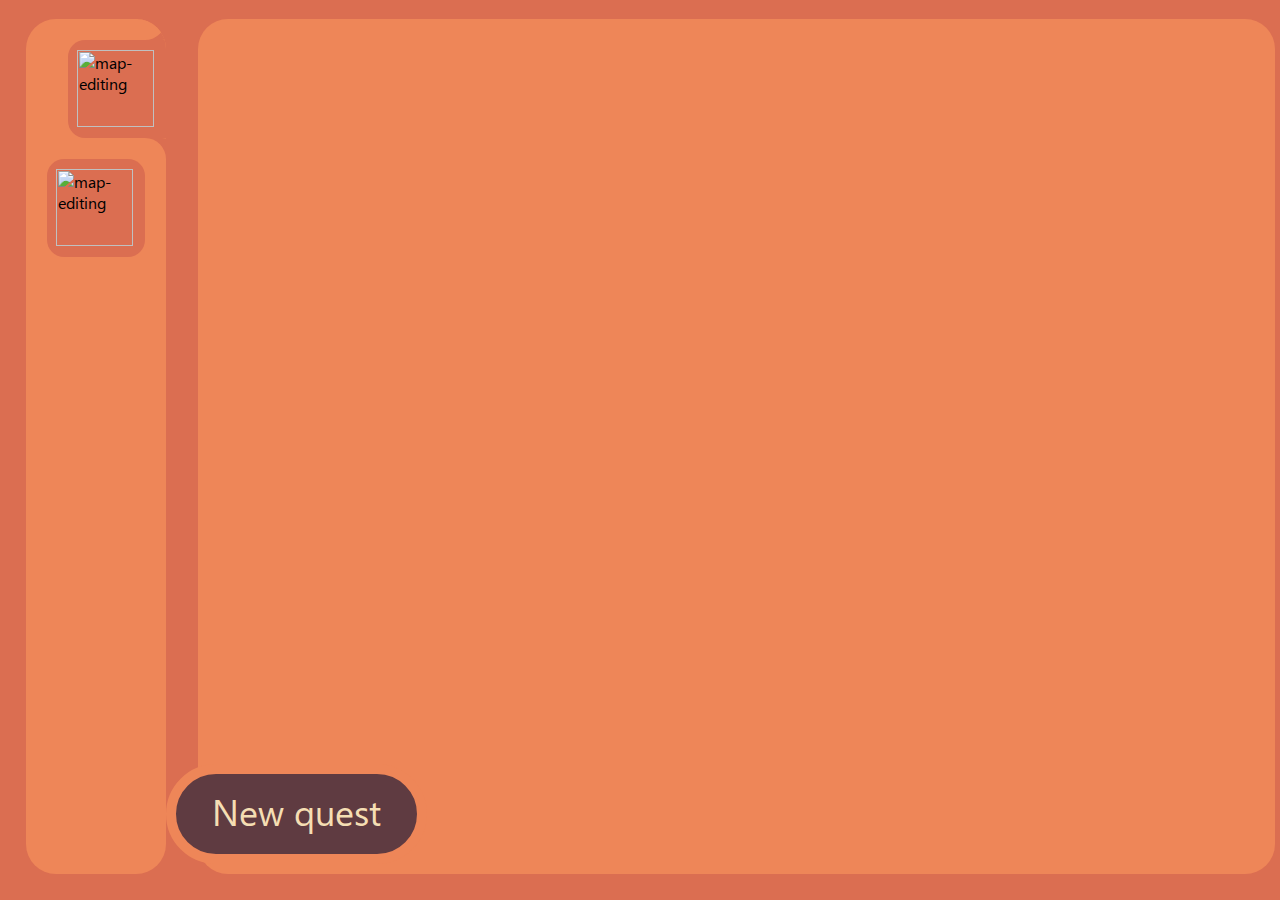
==== mainpage.html @ ce25e83d "cookie" ====
<html>
    <head>
        <title> Ez Dungeon Master Campain </title>
        <meta charset="UTF-8">
        <link rel="stylesheet" href="css/mainpage.css">
        <meta name="viewport" content="width=device-width, initial-scale=1.0">
        <script src="https://ajax.googleapis.com/ajax/libs/jquery/3.6.0/jquery.min.js"></script>
        <script src="https://cdn.jsdelivr.net/npm/js-cookie@3.0.5/dist/js.cookie.min.js"></script>
    </head>
    <body>
        <div id="navbar_container">
            <div class="nav_btn nav_btn_selected" page="container_map_container"><img src="https://img.icons8.com/fluency/96/map-editing.png" alt="map-editing"/></div>
            <div class="nav_btn" page="container_quest_container"><img src="https://img.icons8.com/fluency/96/magical-scroll.png" alt="map-editing"/></div>
        </div>
        
        <div id="container_map_container" style="width: 100%; display: contents;">
            <div id="map_container">
                <div id="new_node_wizard" style="opacity: 0; display:none">
                    What's the name of this quest?
                    <input type="text" name="new_node_name">
                    <div>Add new quest</div>
                    <img id="close_new_node_wizard" src="https://img.icons8.com/fluency-systems-filled/96/ee8658/close-window.png" alt="delete-sign"/>
                </div>
                <div class="button" id="new_node"> New quest </div>            
                <div id="svgContainer" style="    
                                        width: 1000%;
                                        height: 1000%;
                                        background-image: url('https://img.icons8.com/fluency-systems-filled/96/DB6E51/map-editing.png');
                                        background-repeat: no-repeat;
                                        background-size: 288px;
                                        background-position-x: 4.3%;
                                        background-position-y: 3.4%;">
                <svg id="svg1" style="width:1000%; height:1000%;"></svg>
                </div>
            </div>
            <div id="node_info_container">
                <div id="info_header">
                    <img id="close_node_info" src="https://img.icons8.com/fluency-systems-filled/96/c43d3d/close-window.png" alt="delete-sign"/>
                    <p id="info_quest_name">¯\_(ツ)_/¯</p>
                </div>
                <div id="info_groups_container">
                    <div class="info_group" style="margin-top: 108px;">
                        <p class="info_group_name" id="list_possible_conn">Quest connections</p>
                        <div class="btn_container" id="add_connection" style="padding: unset; text-align: center; height:100px;">
                            <div><img style="width: 74px; margin-top: 12px;" src="https://img.icons8.com/fluency-systems-filled/96/F5DEB3/plus-math.png" alt="plus-math"/></div>
                        </div>
                    </div>
                </div>
            </div>
        </div>

        <div id="container_quest_container" style="width: 100%; display: contents;" class="closed">
            <div id="new_node_wizard_2" style="opacity: 0; display:none">
                What's the name of this quest?
                <input type="text" name="new_quest_name">
                <div>Add new quest</div>
                <img id="close_new_node_wizard_2" src="https://img.icons8.com/fluency-systems-filled/96/ee8658/close-window.png" alt="delete-sign"/>
            </div>
            <div id="new_node_wizard_4" style="opacity: 0; display:none">
                Choose the loot to add
                <ul>
                    <li class="li_sel">Loot di test</li>
                    <li>Loot di test</li>
                    <li>Loot di test</li>
                    <li>Loot di test</li>
                </ul>
                <div>Add loot</div>
                <img id="close_new_node_wizard_4" src="https://img.icons8.com/fluency-systems-filled/96/ee8658/close-window.png" alt="delete-sign"/>
            </div>
            <div id="quest_container">
                <div id="new_quest" >
                    <img style="width: 74px; margin-top: 12px; margin-bottom: 12px;" src="https://img.icons8.com/fluency-systems-filled/96/F5DEB3/plus-math.png" alt="plus-math"/>
                </div>
                <div id="quest_list">
                </div>
            </div>
            <div id="quest_container_tabs">
                <div id="tab_list">
                    <div class="tab frst" page="description_tab_body"><img width="60" height="60" src="https://img.icons8.com/fluency/60/pen.png" alt="pen"/></div>
                    <div class="tab" page="check_tab_body"><img width="60" height="60" src="https://img.icons8.com/fluency/60/check-all.png" alt="check-all"/></div>
                    <div class="tab" page="loot_tab_body"><img width="60" height="60" src="https://img.icons8.com/fluency/60/treasure-chest.png" alt="treasure-chest"/></div>
                    <div class="tab last" page="npc_tab_body"><img width="60" height="60" src="https://img.icons8.com/fluency/60/conference-call.png" alt="conference-call"/></div>
                </div>
                <div id="tab_body">
                    <div id="description_tab_body" class="closed">
                        <p>Quest description</p>
                        <textarea></textarea>
                    </div>
                    <div id="check_tab_body" class="closed">
                        <p style="color: wheat; font-size: 34px; font-weight: bold; margin-top: -54px; margin-bottom: 10px; margin-left: 19px;">
                            Quest steps
                        </p>
                        <div id="new_check" style="margin:0;">
                            <img style="width: 74px; margin-top: 12px; margin-bottom: 12px;" src="https://img.icons8.com/fluency-systems-filled/96/F5DEB3/plus-math.png" alt="plus-math"/>
                        </div>
                        <div id="new_node_wizard_3" style="opacity: 0; display:none">
                            What's the name of this step?
                            <input type="text" name="new_node_name">
                            <div>Add new check</div>
                            <img id="close_new_node_wizard_3" src="https://img.icons8.com/fluency-systems-filled/96/ee8658/close-window.png" alt="delete-sign"/>
                        </div>
                        <div id="check_list"></div>
                    </div>
                    <div id="loot_tab_body" class="closed">
                        <p style="color: wheat; font-size: 34px; font-weight: bold; margin-left: 39px;">
                            Quest loot
                        </p>
                        <div id="new_addloot">
                            <img style="width: 74px; margin-top: 12px; margin-bottom: 12px;" src="https://img.icons8.com/fluency-systems-filled/96/F5DEB3/plus-math.png" alt="plus-math"/>
                        </div>
                        <div id="loot_list"></div>
                    </div>
                    <div id="npc_tab_body" class="closed"></div>
                </div>
            </div>
        </div>
        
        
    </body>

    <script src="js/save.js"></script>
    <script src="js/quest_editor.js"></script>
    <script src="js/better_node_builder.js"></script>
    <script src="js/navigation_system.js"></script>
    <script src="js/svgDraw.js"></script>
</html>
---- css/mainpage.css ----
a{
    text-decoration: none;
}

@font-face {
    font-family: default-font;
    src: url('../Fonts/segoeui.ttf') format('truetype');
}

body {
    background: #DB6E51;
    margin: 0;
    display: flex;
    font-family: default-font;
    overscroll-behavior: none;
    overflow: hidden;
}

#navbar_container {
    background-color: #EE8658;
    width: 140px;
    max-width:140px;
    min-width:140px;
    height: 95%;
    margin-top: 1.5%;
    margin-left: 2%;
    border-radius: 30px;
    position: relative;
    overflow: hidden;
}

#map_container, #quest_container {
    background-color: #EE8658;
    width: 87%;
    height: 95%;
    margin-top: 1.5%;
    margin-left: 2.5%;
    border-radius: 30px;
    position: relative;
    overflow: auto;
}

#map_container::-webkit-scrollbar { display: none; }
#node_info_container::-webkit-scrollbar { display: none; }
#info_groups_container::-webkit-scrollbar { display: none; }

#node_info_container {
    background-color: #EE8658;
    height: 95%;
    margin-top: 1.5%;
    margin-left: 2.5%;
    border-radius: 30px;
    position: relative;
    overflow: auto;
    overflow-x: hidden;
    transition: all .3s;
    transition-timing-function: ease;
    width: 48%;
    margin-right: -48.5%;    
}

#info_groups_container {
    overflow: scroll;
    height: 100%;
}

.info_group_name {
    font-size: 41px;
    color: wheat;
    font-weight: bold;
    margin-left: 24px;
    margin-top: 18px;
    margin-bottom: 23px;
}

.expand_node_info_container {
    margin-right: 2.5% !important;
}

.quest_node {
    color: wheat;
    width: 400px;
    min-height: 100px;
    background-color: #5F3B41;
    position: absolute;
    border-radius: 30px;
    border-style: solid;
    border-color: #EE8658;
    border-width: 10px;
    font-size: 48px;
    display: grid;
    align-items: end;
    justify-items: center;
    padding: 22px;
    padding-top: 6px;
    padding-bottom: 16px;
}

.button {
    background-color: #5F3B41;
    position: fixed;
    float: left;
    bottom: 4%;
    color: wheat;
    text-align: center;
    font-size: 36px;
    left: 13%;
    padding: 13px 36px 19px 36px;
    border-radius: 50px;
    cursor: pointer;
    border-style: solid;
    border-color: #EE8658;
    border-width: 10px;
    z-index: 10;
}

.inflate {
    width: 500px;
    height: 210px;
    transition: width 3s, height 3s;
    transform: translate(-50%, 0); 
    position: absolute;
}

#close_node_info {
    width: 83px;
    height: auto;
    margin-left: 12px;
    margin-top: 12px;
    margin-bottom: 23px;
}

.btn_container { 
    min-height: 100px;
    margin-left: 22px;
    width: 479px;
    background-color: #5f3b41;
    border-radius: 15px;
    font-size: 41px;
    color: #f5deb3;
    line-height: 93px;
    padding-left: 26px;
    transition: all .3s;
    transition-timing-function: ease;
}

.node_list_element {
    background-color: #7c808e;
    min-height: 100px;
    width: 403px;
    border-radius: 15px;
    font-size: 41px;
    color: #f5deb3;
    line-height: 93px;
    margin-left: 26px;
    margin-top: 25px;
    position: relative;
    max-height: 100px;
    white-space: nowrap;
    overflow: hidden;
    text-overflow: ellipsis;
    padding-left: 24px;
    text-align: left;
}

.connected_node > div {
    position: relative;
    top: -94px;
    right: -336px;
    width: 132px;
    height: 104px;
    background-image: linear-gradient(to right, transparent, #5f3b41 44px);
}

.connected_node > div > img {
    width: 64px;
    margin-top: 18px;
    margin-left: 33px;
}

.connected_node {
    background-color: #5f3b41;
    min-height: 100px;
    width: 450px;
    border-radius: 15px;
    font-size: 41px;
    color: #f5deb3;
    line-height: 93px;
    margin-left: 22px;
    margin-top: 25px;
    position: relative;
    z-index: 99;
    margin-bottom: 24px;
    padding-left: 26px;
}

#info_quest_name {
    float: right;
    font-size: 35px;
    color: wheat;
    margin-right: 28px;
    font-weight: bold;
    margin-top: 28px;
    width: 436px;
    white-space: nowrap;
    overflow: hidden;
    text-overflow: ellipsis;
    text-align: right;
}

.info_group {
    padding-top: 1px;
    background-color: #db6e51;
    margin-left: 21px;
    margin-right: 21px;
    border-radius: 22px;
    padding-bottom: 18px;
}

#info_header {
    position: fixed;
    background-color: #ee8658;
    border-radius: 30px;
    height: 99px;
    z-index: 99;
}

#new_node_wizard,
#new_node_wizard_2,
#new_node_wizard_3,
#new_node_wizard_4 {
    position: relative;
    background: #db6e51;
    width: 100%;
    height: 100%;
    z-index: 99;
    display: grid;
    align-content: center;
    justify-content: center;
    align-items: center;
    justify-items: center;
    font-size: 48px;
    color: wheat;
}

#new_node_wizard_4 { 
    position: relative;
    background: #db6e51;
    width: 100%;
    height: 100%;
    z-index: 99;
    display: flex;
    align-content: center;
    font-size: 48px;
    color: wheat;
    flex-direction: column;
    flex-wrap: nowrap;
    justify-content: center;
    align-items: center;
}

#new_node_wizard_2,
#new_node_wizard_4 {
    position: absolute;
    left: 225px;
    width: 86%;
}

#new_node_wizard_3 {border-radius: 20px;height:77%}

#new_node_wizard > input,
#new_node_wizard_2 > input,
#new_node_wizard_3 > input {
    margin-top: 37px;
    width: 1000px;
    height: 82px;
    border-radius: 50px;
    border: solid 6px #db6e51;
    background-color: #ee8658;
    margin-bottom: 33px;
    color: wheat;
    font-size: 40px;
    padding-left: 26px;
}

#new_node_wizard_3 > input {width: 635px;}

#new_node_wizard > input:focus,
#new_node_wizard_2 > input:focus,
#description_tab_body > textarea:focus, 
#new_node_wizard_3 > input:focus { outline: solid 5px #5f3b41; }

#new_node_wizard > div,
#new_node_wizard_2 >div, 
#new_node_wizard_3 >div,
#new_node_wizard_4 >div {
    width: 400px;
    background-color: #5f3b41;
    text-align: center;
    height: 79px;
    padding-top: 6px;
    border-radius: 50px;
}

#new_node_wizard_4 > ul {
    list-style-type: none;
    padding: 0;
    margin: 0;
    margin-top: 25px;
    margin-bottom: 36px;
    padding: 30px;
    padding-top: 14px;
    border-radius: 25px;
    max-height: 78%;
    overflow: scroll;
    overflow-x: hidden;
    background-color: #ee8658;
}

#new_node_wizard_4 > ul > li {
    background-color: #db6e51;
    margin-top: 16px;
    padding: 8px 26px 8px 28px;
    border-radius: 43px;
    text-align: center;
}

.li_sel {
    outline: solid 7px #5f3b41;
    border: solid 4px #ee8658;
}

#close_new_node_wizard,
#close_new_node_wizard_2,
#close_new_node_wizard_3,
#close_new_node_wizard_4 {
    position: absolute;
    right: 9px;
    top: 10px;
}

.quest_node > div {
    background: #442a2e;
    width: 111%;
    /*height: 110px;*/
    margin-bottom: -17px;
    margin-top: 10px;
    border-radius: 20px;
    display: flex;
    justify-content: center;
    overflow: hidden;
    transition: height .3s;
}

#info_btn {
    background: #9da2b4;
    margin-top: auto;
    margin-bottom: auto;
    border-radius: 11px;
    padding: 7px;
}

#info_btn img {
    width: 67px;
}

.nav_btn {
    background: #db6e51;
    margin-top: 21px;
    margin-left: 21px;
    margin-right: 21px;
    border-radius: 17px;
    height: 98;
    transition: all .3s;
}

.nav_btn img {
    width: 77px;
    margin-left: 9px;
    margin-top: 10px;
}

.nav_btn_selected {
    margin-right: 0;
    margin-left: 42px;
    border-radius: 17px 0px 0 17px;
    position: relative;
    --myVar: 0;
    transition: height .3s;
}

.nav_btn_selected::before {
    content: "";
    position: absolute;
    background-color: #ee8658;
    top: 98px;
    width: 45px;
    border-top-right-radius: 22px;
    right: 0px;
    box-shadow: 17px 0px 0 0 #db6e51;
    height: var(--myVar);
  }

.nav_btn_selected::after {
    content: "";
    position: absolute;
    background-color: #ee8658;
    top: -21px;
    width: 45px;
    border-bottom-right-radius: 22px;
    right: 0px;
    box-shadow: 17px 0px 0 0 #db6e51;
    height: var(--myVar);
}

.closed {display: none !important;}

#quest_container_tabs {
    width: 87%;
    height: 95%;
    margin-top: 1.5%;
    margin-left: 2.5%;
    position: relative;
    overflow: auto;
    margin-right: 2.5%;
    overflow-x: hidden;
}

#tab_body {
    background-color: #EE8658;
    width: 100%;
    height: 89%;
    border-radius: 30px 30px 30px 30px;
    overflow: hidden;
    position: absolute;
    bottom: 0px;
}

#tab_list {
    gap: 28px;
    display: flex;
    width: 100%;
    height: 9%;
    justify-content: center;
    flex-wrap: nowrap;
}

.tab {
    width: 100%;
    height: 100% !important;
    background-color: #ee8658;
    border-radius: 30px;
    display: grid;
    justify-items: center;
    align-items: center;
    color: wheat;
    font-size: 32px;
    font-weight: bold;
    justify-content: center;
    transition: margin .3s;
    margin-top: 0px;
    position: relative;
    z-index: 8;
}

#new_quest,
.quests,
#new_check,
#new_addloot {
    background-color: #db6e51;
    display: flex;
    justify-content: center;
    margin: 21px;
    border-radius: 14px;
}

.tab_selected {
    margin-top: 26px;
    border-radius: 30px 30px 0 0;
    transition: all;
    height: var(--myVar_2);
    z-index: 1;
}

.tab_selected::before {
    content: "";
    position: absolute;
    background-color: #db6e51;
    top: 88px;
    width: 44px;
    border-bottom-right-radius: 22px;
    right: 179px;
    box-shadow: 31px 0px 0 0 #ee8658;
    height: var(--myVar_2);
  }

.tab_selected::after {
    content: "";
    position: absolute;
    background-color: #db6e51;
    top: 88px;
    width: 44px;
    border-bottom-left-radius: 22px;
    right: -44px;
    box-shadow: -31px 0px 0 0 #ee8658;
    height: var(--myVar_2);
}

#quest_container { overflow: hidden; }

#quest_list {
    width: 100%;
    height: 89%;
    overflow: auto;
    direction:rtl;
}

.quests {
    min-height: 100px;
    color: wheat;
    font-size: 46px;
    display: flex;
    justify-content: flex-start;
    align-items: center;
    padding-left: 27px;
    transition:  all .3s;
    position: relative;
    direction:initial;
}

.quest_selected {
    margin-right: 0px;
    margin-left: 41px;
    border-radius: 14px 0 0 14px;
    transition: height .3s;
    z-index: 9;
    --myVar_3: 0;
}

.quest_selected::before {
    content: "";
    position: absolute;
    background-color: #ee8658;
    top: 100px;
    width: 45px;
    border-top-right-radius: 22px;
    right: 0px;
    box-shadow: 17px 0px 0 0 #db6e51;
    height: var(--myVar_3);
  }

.quest_selected::after {
    content: "";
    position: absolute;
    background-color: #ee8658;
    top: -21px;
    width: 45px;
    border-bottom-right-radius: 22px;
    right: 0px;
    box-shadow: 17px 0px 0 0 #db6e51;
    height: var(--myVar_3);
}

#quest_list::-webkit-scrollbar { width: 30px; }
#quest_list::-webkit-scrollbar-track { background: #ee8658; border-radius: 30px; }
#quest_list::-webkit-scrollbar-thumb { background: #db6e51; border: solid 8px #ee8658; border-radius: 30px; }
#check_list::-webkit-scrollbar { width: 30px; }
#check_list::-webkit-scrollbar-track { background: #ee8658; border-radius: 30px; }
#check_list::-webkit-scrollbar-thumb { background: #db6e51; border: solid 8px #ee8658; border-radius: 30px; }

#check_tab_body {
    padding: 21px 21px 0px 20px; 
    display: block; 
    white-space: pre-line; 
    height: 100%;
    overflow: hidden;
}
#check_list {
    overflow-y: scroll;
    height: 85.1%;
}

#description_tab_body {
    padding-left: 39px;
    display: block;
    width: 95%;
    height: 100%;
    overflow: auto;
    font-size: 34px;
    color: wheat;
    font-weight: bold;
}

#description_tab_body > textarea  {
    background-color: #db6e51;
    width: 94.5%;
    height: 86%;
    border: none;
    border-radius: 25px;
    border: solid 6px #ee8658;
    color: wheat;
    font-size: 40px;
    padding-left: 26px;
    padding-right: 26px;
    padding-top: 20px;
    outline: none;
}

.checks_container {     
    background-color: #db6e51;
    min-height: 100px;
    border-radius: 15px;
    display: flex;
    justify-content: flex-start;
    align-items: center;
}
.checks_container > div {
    width: 43px;
    height: 43px;
    margin: 26px;
    border-radius: 1px;
    border: solid 4px #db6e51;
    flex: 0 0 43px;
    outline: solid 10px #5f3b41;
    /*background-color: #5f3b41;*/
}
.checks_container > p {
    color: wheat;
    font-size: 31px;
    font-weight: bold;
}

.open_new_check {
    height: 340px;
    flex-wrap: wrap;
}

.open_new_check > textarea {
    background-color: #ee8658;
    width: 94.5%;
    height: 66%;
    margin-top: 23px;
    border-radius: 19px;
    border: solid 6px #db6e51;
    color: wheat;
    font-size: 40px;
    padding-left: 26px;
    padding-right: 26px;
    padding-top: 20px;
    outline: none;
}
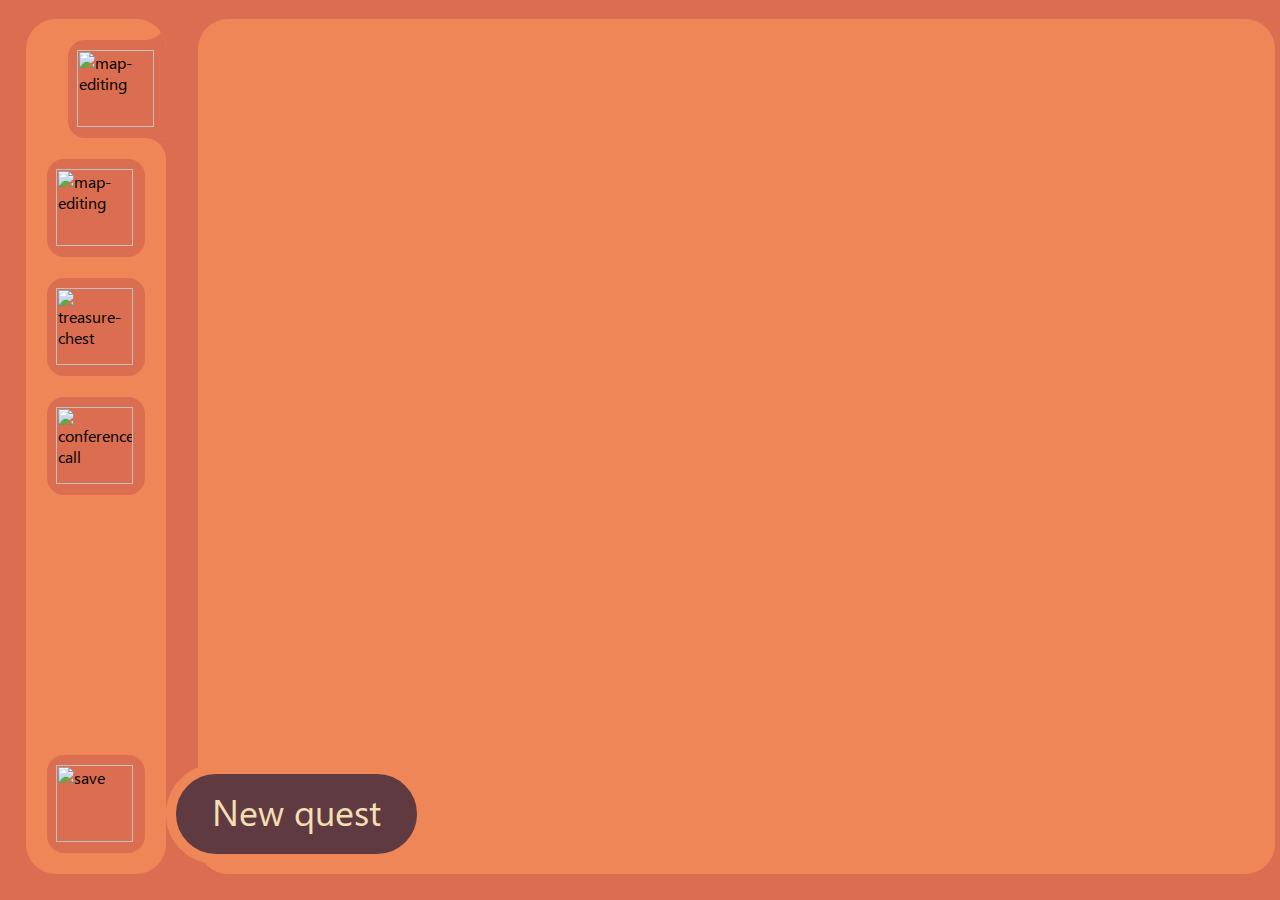
==== commit 9a6b7122: "little big update" ====
--- a/mainpage.html
+++ b/mainpage.html
@@ -11,6 +11,9 @@
         <div id="navbar_container">
             <div class="nav_btn nav_btn_selected" page="container_map_container"><img src="https://img.icons8.com/fluency/96/map-editing.png" alt="map-editing"/></div>
             <div class="nav_btn" page="container_quest_container"><img src="https://img.icons8.com/fluency/96/magical-scroll.png" alt="map-editing"/></div>
+            <div class="nav_btn"><img src="https://img.icons8.com/fluency/60/treasure-chest.png" alt="treasure-chest"/></div>
+            <div class="nav_btn"><img src="https://img.icons8.com/fluency/60/conference-call.png" alt="conference-call"/></div>
+            <div class="nav_btn_bottom"><img src="https://img.icons8.com/fluency/48/save.png" alt="save"/></div>
         </div>
         
         <div id="container_map_container" style="width: 100%; display: contents;">
@@ -56,17 +59,6 @@
                 <div>Add new quest</div>
                 <img id="close_new_node_wizard_2" src="https://img.icons8.com/fluency-systems-filled/96/ee8658/close-window.png" alt="delete-sign"/>
             </div>
-            <div id="new_node_wizard_4" style="opacity: 0; display:none">
-                Choose the loot to add
-                <ul>
-                    <li class="li_sel">Loot di test</li>
-                    <li>Loot di test</li>
-                    <li>Loot di test</li>
-                    <li>Loot di test</li>
-                </ul>
-                <div>Add loot</div>
-                <img id="close_new_node_wizard_4" src="https://img.icons8.com/fluency-systems-filled/96/ee8658/close-window.png" alt="delete-sign"/>
-            </div>
             <div id="quest_container">
                 <div id="new_quest" >
                     <img style="width: 74px; margin-top: 12px; margin-bottom: 12px;" src="https://img.icons8.com/fluency-systems-filled/96/F5DEB3/plus-math.png" alt="plus-math"/>
@@ -82,35 +74,72 @@
                     <div class="tab last" page="npc_tab_body"><img width="60" height="60" src="https://img.icons8.com/fluency/60/conference-call.png" alt="conference-call"/></div>
                 </div>
                 <div id="tab_body">
+                    <!--TAB DESCRIPTION-->
                     <div id="description_tab_body" class="closed">
                         <p>Quest description</p>
                         <textarea></textarea>
                     </div>
+                    <!--TAB CHECKS-->
                     <div id="check_tab_body" class="closed">
-                        <p style="color: wheat; font-size: 34px; font-weight: bold; margin-top: -54px; margin-bottom: 10px; margin-left: 19px;">
-                            Quest steps
-                        </p>
-                        <div id="new_check" style="margin:0;">
-                            <img style="width: 74px; margin-top: 12px; margin-bottom: 12px;" src="https://img.icons8.com/fluency-systems-filled/96/F5DEB3/plus-math.png" alt="plus-math"/>
-                        </div>
+                        <p style="color: wheat; font-size: 34px; font-weight: bold; margin-top: -8px; margin-bottom: 13px; margin-left: 19px;"> Quest steps </p>
+                        <div id="new_check" style="margin:0;"> <img style="width: 74px; margin-top: 12px; margin-bottom: 12px;" src="https://img.icons8.com/fluency-systems-filled/96/F5DEB3/plus-math.png" alt="plus-math"/> </div>
+                        
                         <div id="new_node_wizard_3" style="opacity: 0; display:none">
                             What's the name of this step?
                             <input type="text" name="new_node_name">
                             <div>Add new check</div>
                             <img id="close_new_node_wizard_3" src="https://img.icons8.com/fluency-systems-filled/96/ee8658/close-window.png" alt="delete-sign"/>
                         </div>
+
                         <div id="check_list"></div>
                     </div>
+                    <!--TAB LOOT-->
                     <div id="loot_tab_body" class="closed">
-                        <p style="color: wheat; font-size: 34px; font-weight: bold; margin-left: 39px;">
-                            Quest loot
-                        </p>
-                        <div id="new_addloot">
-                            <img style="width: 74px; margin-top: 12px; margin-bottom: 12px;" src="https://img.icons8.com/fluency-systems-filled/96/F5DEB3/plus-math.png" alt="plus-math"/>
+                        <p style="color: wheat; font-size: 34px; font-weight: bold; margin-top: -8px; margin-bottom: 13px; margin-left: 19px;"> Quest loot </p>
+                        <div id="new_addloot" style="margin: 0px;"> <img style="width: 74px; margin-top: 12px; margin-bottom: 12px;" src="https://img.icons8.com/fluency-systems-filled/96/F5DEB3/plus-math.png" alt="plus-math"/> </div>
+                        
+                        <div id="new_node_wizard_4" style="opacity: 0; display:none">
+                            Choose the loot to add
+                            <ul>
+                                <li class="li_sel_chx">Loot di test</li>
+                                <li>Loot di test</li>
+                                <li>Loot di test</li>
+                                <li>Loot di test</li>
+                                <li>Loot di test</li>
+                                <li>Loot di test</li>
+                                <li>Loot di test</li>
+                                <li>Loot di test</li>
+                            </ul>
+                            <div>Add loot</div>
+                            <img id="close_new_node_wizard_4" src="https://img.icons8.com/fluency-systems-filled/96/ee8658/close-window.png" alt="delete-sign"/>
                         </div>
+
                         <div id="loot_list"></div>
                     </div>
-                    <div id="npc_tab_body" class="closed"></div>
+
+                    <!--TAB LOOT-->
+                    <div id="npc_tab_body" class="closed">
+                        <p style="color: wheat; font-size: 34px; font-weight: bold; margin-top: -8px; margin-bottom: 13px; margin-left: 19px;"> Quest npcs </p>
+                        <div id="new_addnpc" style="margin: 0px;"> <img style="width: 74px; margin-top: 12px; margin-bottom: 12px;" src="https://img.icons8.com/fluency-systems-filled/96/F5DEB3/plus-math.png" alt="plus-math"/> </div>
+                        
+                        <div id="new_node_wizard_5" style="opacity: 0; display:none">
+                            Choose an npc to add
+                            <ul>
+                                <li class="li_sel_npc">Loot di test</li>
+                                <li>Loot di test</li>
+                                <li>Loot di test</li>
+                                <li>Loot di test</li>
+                                <li>Loot di test</li>
+                                <li>Loot di test</li>
+                                <li>Loot di test</li>
+                                <li>Loot di test</li>
+                            </ul>
+                            <div>Add npc</div>
+                            <img id="close_new_node_wizard_5" src="https://img.icons8.com/fluency-systems-filled/96/ee8658/close-window.png" alt="delete-sign"/>
+                        </div>
+
+                        <div id="npc_list"></div>
+                    </div>
                 </div>
             </div>
         </div>
--- a/css/mainpage.css
+++ b/css/mainpage.css
@@ -228,7 +228,8 @@
 #new_node_wizard,
 #new_node_wizard_2,
 #new_node_wizard_3,
-#new_node_wizard_4 {
+#new_node_wizard_4,
+#new_node_wizard_5 {
     position: relative;
     background: #db6e51;
     width: 100%;
@@ -243,7 +244,8 @@
     color: wheat;
 }
 
-#new_node_wizard_4 { 
+#new_node_wizard_4,
+#new_node_wizard_5 { 
     position: relative;
     background: #db6e51;
     width: 100%;
@@ -259,14 +261,16 @@
     align-items: center;
 }
 
-#new_node_wizard_2,
-#new_node_wizard_4 {
+#new_node_wizard_2 {
     position: absolute;
     left: 225px;
     width: 86%;
 }
 
-#new_node_wizard_3 {border-radius: 20px;height:77%}
+#new_node_wizard_3, 
+#new_node_wizard_4,
+#new_node_wizard_5 
+{border-radius: 20px; height: 77%; margin-top: -21px;}
 
 #new_node_wizard > input,
 #new_node_wizard_2 > input,
@@ -293,7 +297,8 @@
 #new_node_wizard > div,
 #new_node_wizard_2 >div, 
 #new_node_wizard_3 >div,
-#new_node_wizard_4 >div {
+#new_node_wizard_4 >div,
+#new_node_wizard_5 >div {
     width: 400px;
     background-color: #5f3b41;
     text-align: center;
@@ -302,7 +307,8 @@
     border-radius: 50px;
 }
 
-#new_node_wizard_4 > ul {
+#new_node_wizard_4 > ul,
+#new_node_wizard_5 > ul {
     list-style-type: none;
     padding: 0;
     margin: 0;
@@ -310,22 +316,25 @@
     margin-bottom: 36px;
     padding: 30px;
     padding-top: 14px;
-    border-radius: 25px;
-    max-height: 78%;
+    border-radius: 18px;
+    max-height: 54%;
     overflow: scroll;
     overflow-x: hidden;
     background-color: #ee8658;
-}
-
-#new_node_wizard_4 > ul > li {
+    width: 76%;
+}
+
+#new_node_wizard_4 > ul > li,
+#new_node_wizard_5 > ul > li {
     background-color: #db6e51;
-    margin-top: 16px;
+    margin-top: 17px;
     padding: 8px 26px 8px 28px;
     border-radius: 43px;
     text-align: center;
 }
 
-.li_sel {
+.li_sel_chx,
+.li_sel_npc {
     outline: solid 7px #5f3b41;
     border: solid 4px #ee8658;
 }
@@ -333,7 +342,8 @@
 #close_new_node_wizard,
 #close_new_node_wizard_2,
 #close_new_node_wizard_3,
-#close_new_node_wizard_4 {
+#close_new_node_wizard_4,
+#close_new_node_wizard_5 {
     position: absolute;
     right: 9px;
     top: 10px;
@@ -364,7 +374,13 @@
     width: 67px;
 }
 
-.nav_btn {
+.nav_btn_bottom {
+    position: absolute;
+    bottom: 21px;
+    width: 98px;
+}
+
+.nav_btn,.nav_btn_bottom {
     background: #db6e51;
     margin-top: 21px;
     margin-left: 21px;
@@ -374,7 +390,7 @@
     transition: all .3s;
 }
 
-.nav_btn img {
+.nav_btn img,.nav_btn_bottom img {
     width: 77px;
     margin-left: 9px;
     margin-top: 10px;
@@ -466,7 +482,8 @@
 #new_quest,
 .quests,
 #new_check,
-#new_addloot {
+#new_addloot,
+#new_addnpc {
     background-color: #db6e51;
     display: flex;
     justify-content: center;
@@ -567,8 +584,16 @@
 #check_list::-webkit-scrollbar { width: 30px; }
 #check_list::-webkit-scrollbar-track { background: #ee8658; border-radius: 30px; }
 #check_list::-webkit-scrollbar-thumb { background: #db6e51; border: solid 8px #ee8658; border-radius: 30px; }
-
-#check_tab_body {
+#new_node_wizard_4 > ul::-webkit-scrollbar { width: 30px; }
+#new_node_wizard_4 > ul::-webkit-scrollbar-track { background: #ee8658; border-radius: 30px; }
+#new_node_wizard_4 > ul::-webkit-scrollbar-thumb { background: #db6e51; border: solid 8px #ee8658; border-radius: 30px; }
+#new_node_wizard_5 > ul::-webkit-scrollbar { width: 30px; }
+#new_node_wizard_5 > ul::-webkit-scrollbar-track { background: #ee8658; border-radius: 30px; }
+#new_node_wizard_5 > ul::-webkit-scrollbar-thumb { background: #db6e51; border: solid 8px #ee8658; border-radius: 30px; }
+
+#check_tab_body,
+#loot_tab_body,
+#npc_tab_body {
     padding: 21px 21px 0px 20px; 
     display: block; 
     white-space: pre-line; 
@@ -577,7 +602,7 @@
 }
 #check_list {
     overflow-y: scroll;
-    height: 85.1%;
+    height: 72.6%;
 }
 
 #description_tab_body {
